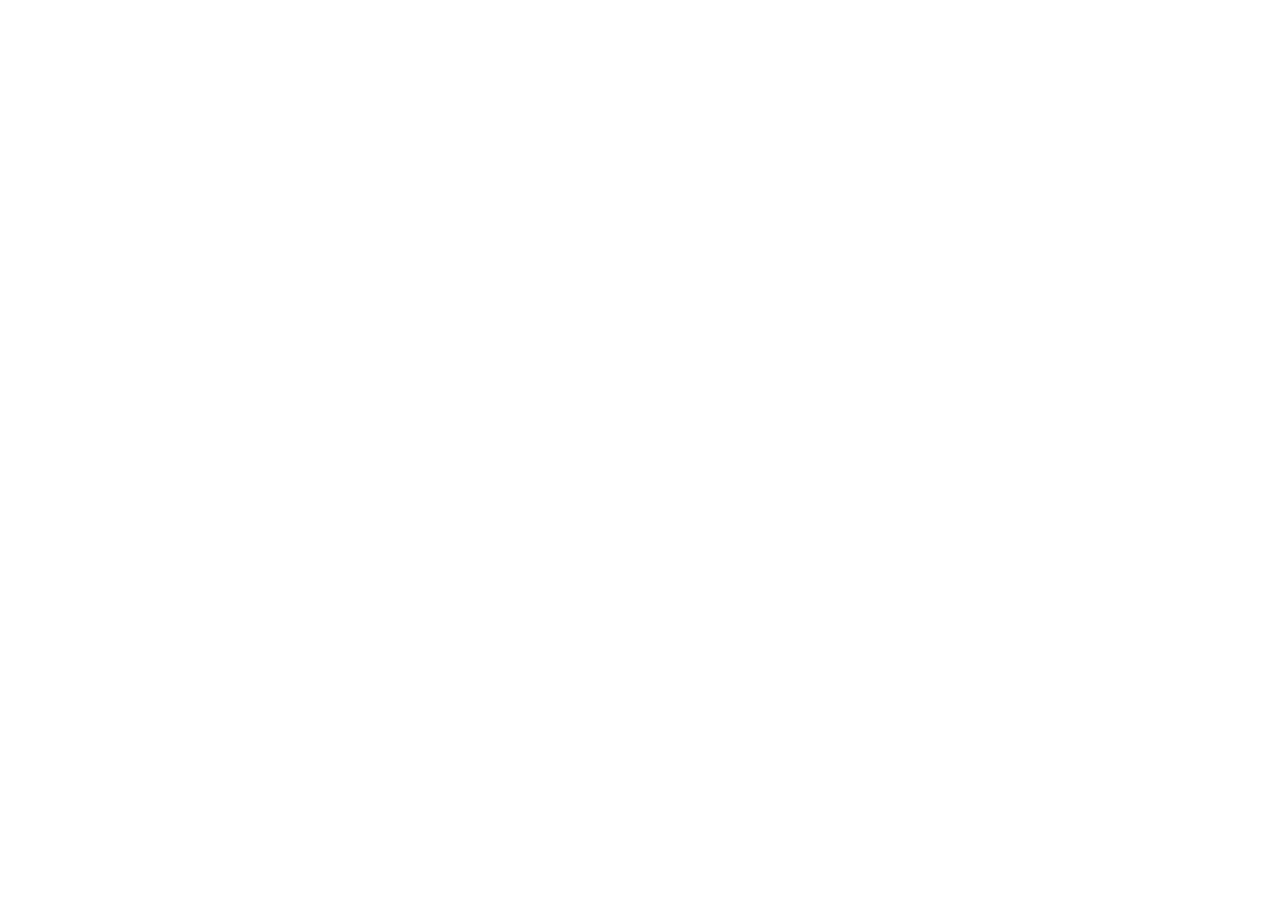
==== bestellstatus/index.html @ a41e37f2 "Design changes" ====
<!DOCTYPE html>
<html lang="de">
<head>
    <meta charset="UTF-8">
    <meta name="viewport" content="width=device-width, initial-scale=1.0">
    <title>Bestellstatus</title>
    <link rel="icon" type="image/svg+xml" href="/vite.svg" />
</head>
<body>
    <div id="root"></div>
    <script type="module" src="/src/bestellstatus.tsx"></script>
</body>
</html>
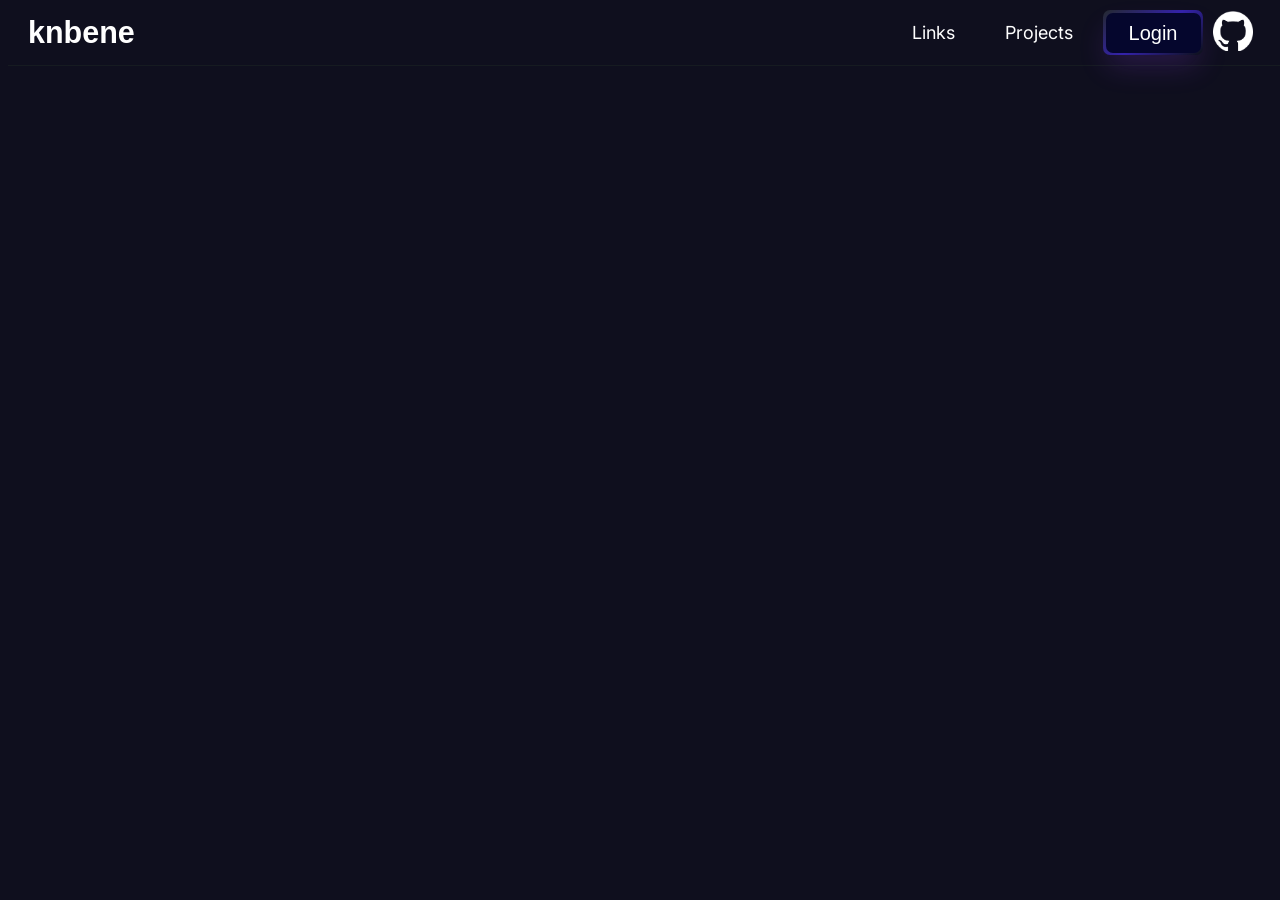
==== commit 2e2d2fac: "Refactor HTML structure and styles for improved layout and navigation" ====
--- a/bestellstatus/index.html
+++ b/bestellstatus/index.html
@@ -1,13 +1,173 @@
-<!DOCTYPE html>
+<!doctype html>
 <html lang="de">
-<head>
-    <meta charset="UTF-8">
-    <meta name="viewport" content="width=device-width, initial-scale=1.0">
-    <title>Bestellstatus</title>
+  <head>
+    <meta charset="UTF-8" />
     <link rel="icon" type="image/svg+xml" href="/vite.svg" />
-</head>
-<body>
+    <meta name="viewport" content="width=device-width, initial-scale=1.0" />
+    <title>AK25 T-Shirts</title>
+  </head>
+  <body style="background-color: #0F0F1E; color: #ffffff;">
+    <div id="header-wrapper">
+      <meta name="viewport" content="width=device-width, initial-scale=1.0">
+      <div class="kopf">
+          <div class="logobene" onclick="window.location.href='https://knbene.de'">knbene</div>
+  
+          <nav>
+              <span class="red-links" onclick="window.location.href='https://knbene.de/links/'">Links</span>
+              <span class="red-links" onclick="window.location.href='https://knbene.de/projects/'">Projects</span>
+  
+              <button class="login-button" onclick="window.location.href='https://dashboard.nxbene.de/'"><span>Login</span></button>
+  
+             <!-- <button class="login-button" onclick="window.open('https://console.nxBene.de?r=dashboard.nxBene.de')"><span>Login</span></button> -->
+  
+              <span class="github-logo" onclick="window.open('https://github.com/nxBene', '_blank')">
+                  <img src="/github-mark-white.png" alt="GitHub Logo">
+              </span>
+          </nav>
+      </div>
+      <style>
+          @import url('https://fonts.googleapis.com/css?family=Inter:700|Inter:400');
+  
+          #header-wrapper {
+              position: fixed;
+              top: 0;
+              width: 100%;
+              border-bottom: 1px solid rgb(22, 27, 33);
+              z-index: 1000;
+              font-family: 'Inter';
+              font-weight: 700;
+              background-color: #000000;
+          }
+  
+          .kopf {
+              display: flex;
+              justify-content: space-between;
+              align-items: center;
+              padding: 10px 20px;
+              color: rgb(255, 255, 255);
+              background-color: #0F0F1E;
+          }
+  
+          .logobene {
+              font-size: 30.5px;
+              font-weight: bold;
+              font-family: 'Phantomsans', sans-serif;
+              cursor: pointer;
+          }
+  
+          nav {
+              display: flex;
+              align-items: center;
+          }
+  
+          .red-links {
+              margin-left: 10px;
+              padding: 10px 20px;
+              font-size: 18px;
+              cursor: pointer;
+              color: #ffffff;
+              font-family: 'Inter';
+              font-weight: 400;
+              transition: color 0.1s, color 0.3s ease-out;
+          }
+  
+          .red-links:hover {
+              color: #ffffffbb;
+          }
+  
+          .login-button {
+              align-items: center;
+              background-image: linear-gradient(144deg, #24292f, #3422ab 50%, #0d1118);
+              border: 0;
+              border-radius: 7px;
+              box-shadow: rgba(151, 65, 252, 0.2) 0 15px 30px -5px;
+              box-sizing: border-box;
+              color: #FFFFFF;
+              display: flex;
+              font-family: Phantomsans, sans-serif;
+              font-size: 20px;
+              justify-content: center;
+              line-height: 1em;
+              max-width: 100%;
+              min-width: 100px;
+              padding: 2.5px 2.5px;
+              text-decoration: none;
+              user-select: none;
+              -webkit-user-select: none;
+              touch-action: manipulation;
+              white-space: nowrap;
+              cursor: pointer;
+              margin-left: 10px;
+          }
+  
+          .login-button:active,
+          .login-button:hover {
+              outline: 0;
+              background: linear-gradient(144deg, #2a2e33, #361b96 50%, #0d0f13);
+              background-position: 100% 100%;
+          }
+  
+          .login-button span {
+              background-color: rgb(5, 6, 45);
+              padding: 10px 10px;
+              border-radius: 7px;
+              width: 100%;
+              height: 100%;
+              transition: 300ms;
+              display: flex;
+              justify-content: center;
+              align-items: center;
+          }
+  
+          .login-button:hover span {
+              background: none;
+              width: 1%;
+              height: 1%;
+          }
+  
+          .github-logo img {
+              width: 40px;
+              height: 40px;
+              margin-left: 10px;
+              margin-right: 15px;
+              cursor: pointer;
+          }
+  
+          .footer-custom {
+              background-color: #0F0F1E;
+              color: #FFFFFF;
+              text-align: center;
+              padding: 20px 0;
+              width: 100%;
+          }
+  
+          .footer-links-custom {
+              margin-bottom: 10px;
+          }
+  
+          .footer-links-custom span {
+              margin: 0 15px;
+              cursor: pointer;
+              transition: color 0.2s;
+          }
+  
+          .footer-links-custom span:hover {
+              color: #c4c4c4;
+          }
+  
+          .copyright-custom {
+              font-size: 14px;
+              cursor: default;
+          }
+  
+          @media only screen and (max-width: 600px) {
+              .red-links {
+                  display: none;
+              }
+          }
+      </style>
+    </div>
     <div id="root"></div>
-    <script type="module" src="/src/bestellstatus.tsx"></script>
-</body>
+    <script type="module" src="/src/main.tsx"></script>
+  </body>
 </html>
